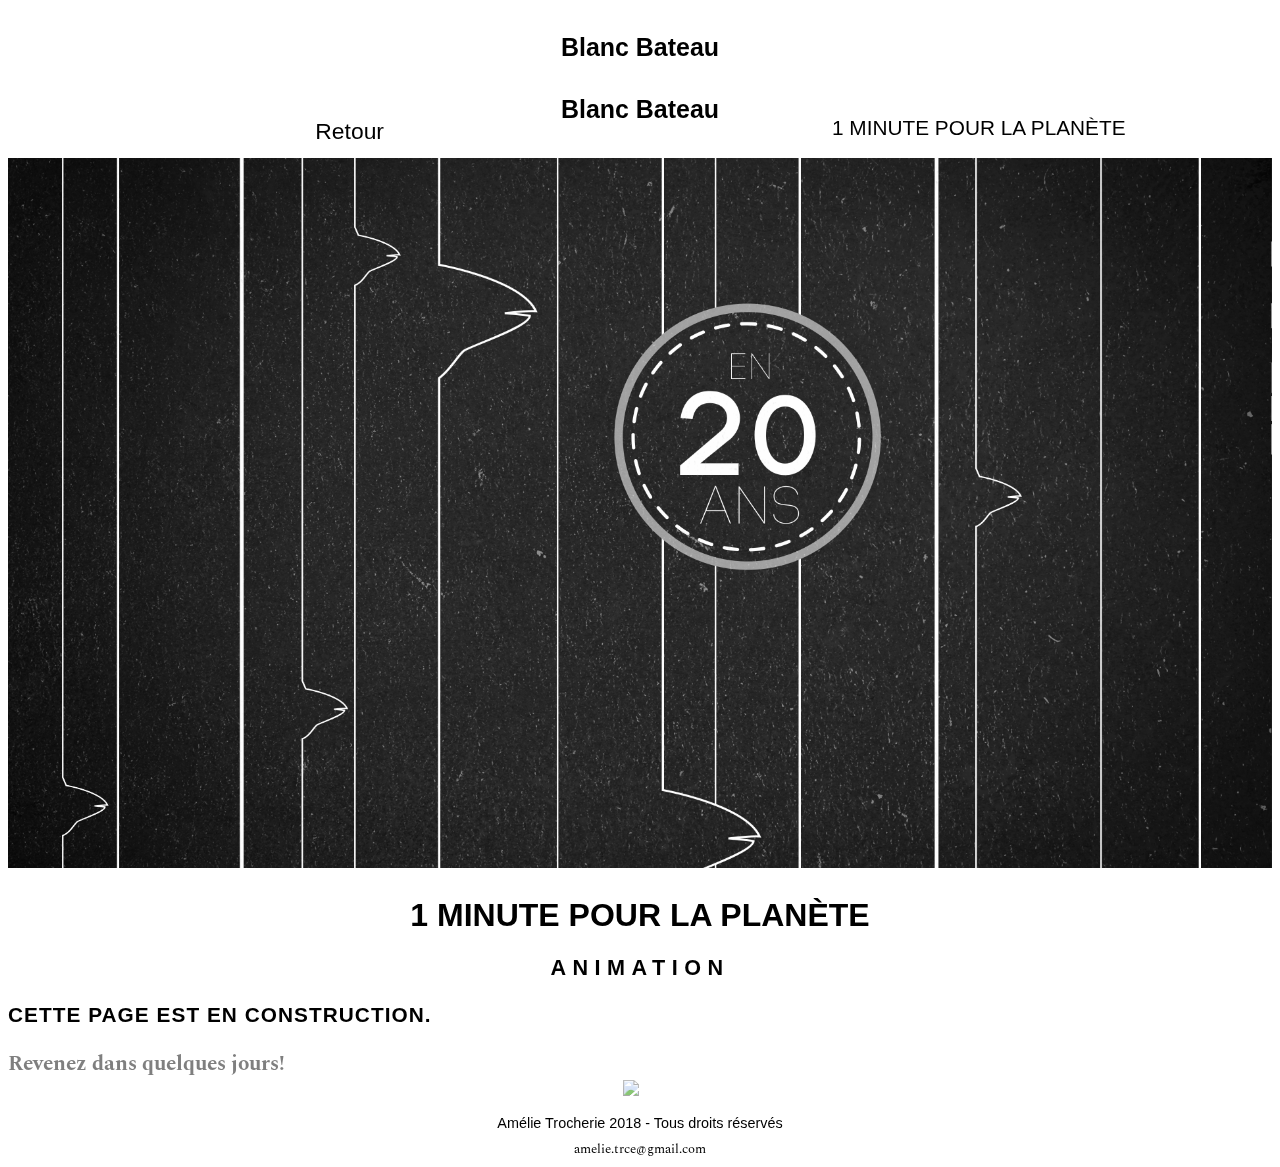
==== 1Minute.html @ 083e3f0c "Construction + cover" ====
<!DOCTYPE html>
<html lang="">

<head>
    <meta charset="utf-8">
    <meta name="viewport" content="width=device-width, initial-scale=1.0">
    <title>1 Minute pour la planète - Blanc Bateau - Portfolio Amélie Trocherie</title>
    <link href="https://fonts.googleapis.com/css?family=Spectral:300,700&amp;subset=latin-ext" rel="stylesheet">
    <script src="Java/jquery.min.js"></script>
    <script src="Java/jquery.mCustomScrollbar.concat.min.js"></script>
    <script src="Java/modernizr-custom.js"></script>
    <script src="Java/p5.min.js"></script>
    <script src="Java/p5.dom.min.js"></script>
    <script src="Java/p5.sound.min.js"></script>
    <link rel="stylesheet" href="CSS/Reset.css">
    <link rel="stylesheet" href="CSS/Normalize.css">
    <link rel="stylesheet" href="CSS/Font.css">
    <link rel="stylesheet" href="CSS/Colors.css">
    <link rel="stylesheet" href="CSS/Layout.css">
    <link rel="stylesheet" href="CSS/Style.css">
    <link rel="stylesheet" href="CSS/jquery.mCustomScrollbar.css" />


</head>

<body>
    <header>
        <h4>Blanc Bateau</h4>
        <div id="violet">
            <a href="index.html">
                <p id="retour">Retour</p>
            </a>
            <p id="titre">1 minute pour la planète</p>
            <h4>Blanc Bateau</h4>
        </div>
    </header>
    <div id="wrapper" class="minute">
        <article class="mCustomScrollbar" data-mcs-theme="minimal-dark">
            <div class="cover"><img src="Images/1Minute/Cover_1_minute.PNG"></div>
            <div class="banner">
                <h1>1 minute pour la planète</h1>
                <h3>Animation</h3>
            </div>
            <h2>Cette page est en construction. </h2>
            <p>Revenez dans quelques jours!</p>
        </article>

    </div>
    <div class="fleche"><img src="Images/FlecheScroll.svg"></div>
    <script src="Java/Scroll.js"></script>
    <script src="Java/algues.js"></script>
    <div id="holderG"></div>
    <div id="holderD"></div>

    <footer>
        <div class="textfoot">
            <p>Amélie Trocherie 2018 - Tous droits réservés</p>
        </div>
        <div class="textfoot">
            <p>amelie.trce@gmail.com</p>
        </div>
    </footer>
</body>

</html>
---- CSS/Style.css ----
html {
    font-size: 100%;
}

h1 {
    font-family: 'Canvas', 'Helvetica', 'Arial', monospace;
    font-size: 2em;
    text-align: center;
    text-transform: uppercase;
}

h2 {
    font-family: 'Coves', 'Helvetica', 'Arial', sans-serif;
    font-size: 1.3em;
    text-align: left;
    text-transform: uppercase;
    letter-spacing: 0.05em;
}

h3 {
    font-family: 'Coves', 'Helvetica', 'Arial', sans-serif;
    font-size: 1.35em;
    text-align: center;
    text-transform: uppercase;
    letter-spacing: 0.30em;
}

h4 {
    font-family: 'Canvas', 'Helvetica', 'Arial', monospace;
    font-size: 1.2em;
    text-align: center;
}

header {
    font-family: 'Coves', 'Helvetica', 'Arial', sans-serif;
    font-size: 1.3em;
}

footer {
    font-family: 'Coves', 'Helvetica', 'Arial', sans-serif;
    font-size: 0.9em;
    text-align: center;
}

.textfoot ~ .textfoot {
    font-family: 'Spectral';
    font-size: 0.89em;
    line-height: 0.7em
}

.mCustomScrollbar {
    /*border-radius:20px;*/
    /*-ms-overflow-style: none;*/
    /*IE 10+*/
    /*  Firefox*/
    font-family: 'Spectral', serif;
    font-weight: 300;
    text-align: left;
    font-size: 1em;
}

img {
    max-width: 100%;
}

.cover img {
    width: 100%;
        filter: grayscale(1);
        -webkit-filter: grayscale(1);
        -moz-filter: grayscale(1);
        -o-filter: grayscale(1);
        -ms-filter: grayscale(1);
    mix-blend-mode:multiply;
}

.fleche {
    opacity: 0.7;
    position: relative;
    bottom: 20px;
    width: 35px;
    margin-left: auto;
    margin-right: auto;
    height: 0;
}

#retour,
#titre {

    position: absolute;
    font-size: 1em;
}

#retour {
    right: 70%;
    font-size: 1.1em;
}

#titre {
    left: 65%;
    text-transform: uppercase;
}

a:hover {
    opacity: 0.6;
}

a {
    text-decoration: none;
    color: inherit;
}

.mCustomScrollbar p:first-of-type{
    font-weight: 700;
    font-size: 1.1em;
    text-align:justify;
    opacity: 0.5;
}

@media screen and (min-width:960px) {
    .mCustomScrollbar p {
        font-size: 115%;
    }
        .mCustomScrollbar p:first-of-type{
    font-size: 1.2em;
}
}

@media screen and (min-width:1200px) {
    article p {
        font-size: 125%;
    }
    .mCustomScrollbar p:first-of-type{
    font-size: 1.3em;
}
}

@media screen and (min-width:1600px) {
    .mCustomScrollbar {
        max-width: 1200px;
    }
}

@media screen and (max-width:600px),
@media handheld {
    #holderG,
    #holderD {
        display: none;
    }
    .mCustomScrollbar {
        max-width: 95%;
        margin: 0 auto 0 auto;
    }

    #retour {
        font-size: 0.8em;
        margin: 1em;
        right: 78%;
    }

    #titre {
        left: 80%;
        font-size: 0.5em;
        margin: 1em;
    }
    #violet {
        height: 50px;
        top: -50px;
    }
}
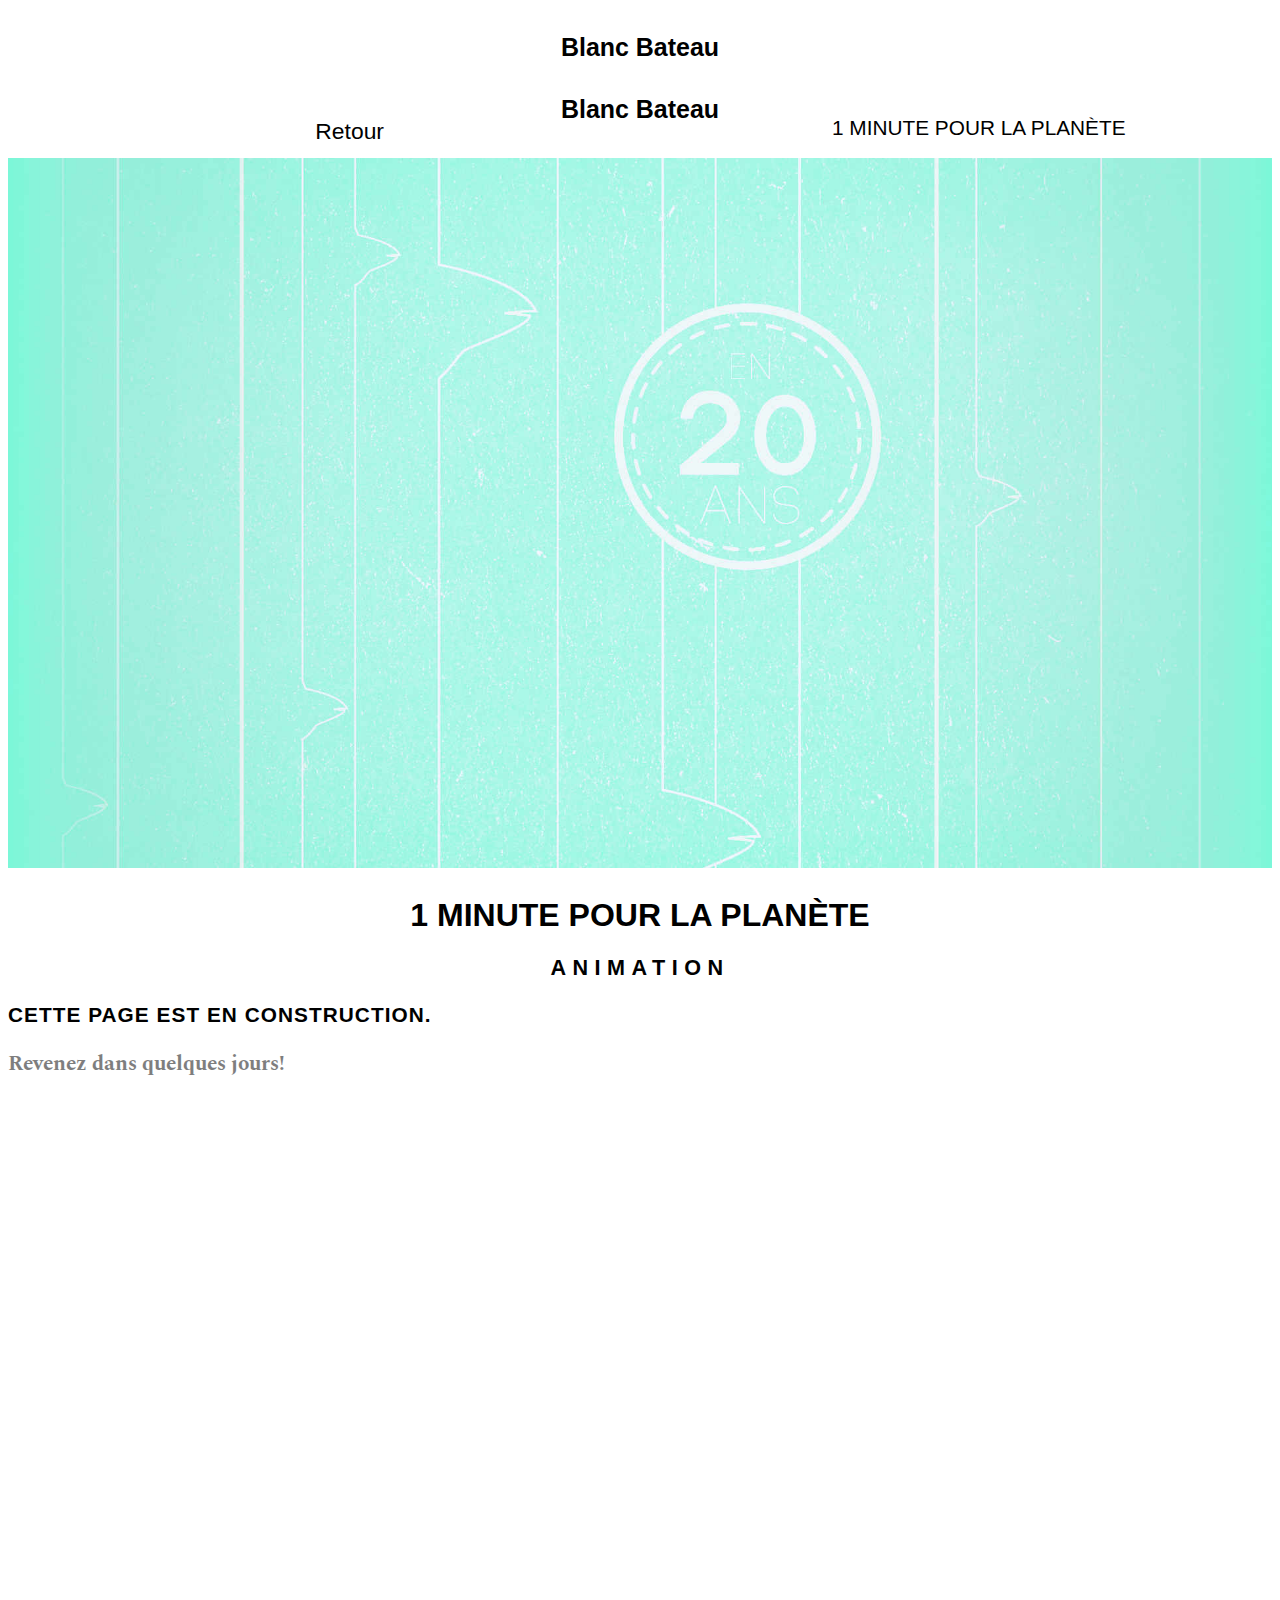
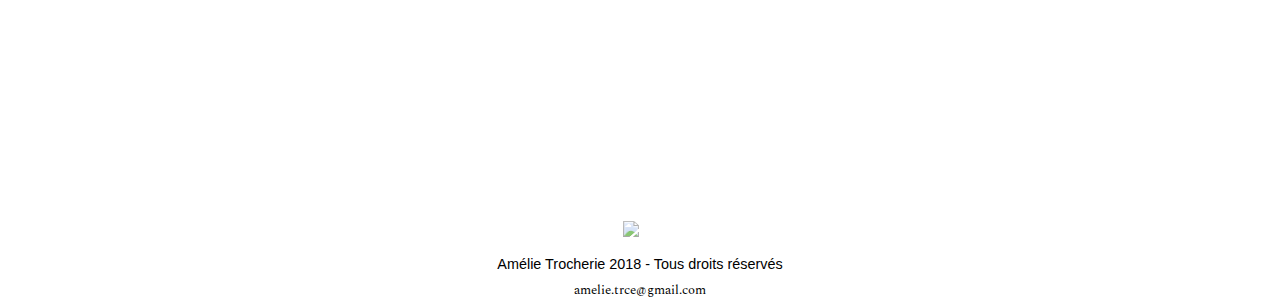
==== commit 0d745e67: "covers + video" ====
--- a/1Minute.html
+++ b/1Minute.html
@@ -36,13 +36,16 @@
     </header>
     <div id="wrapper" class="minute">
         <article class="mCustomScrollbar" data-mcs-theme="minimal-dark">
-            <div class="cover"><img src="Images/1Minute/Cover_1_minute.PNG"></div>
+            <div class="cover"><img src="Images/1Minute/Cover_1_minute.jpg"></div>
             <div class="banner">
                 <h1>1 minute pour la planète</h1>
                 <h3>Animation</h3>
             </div>
             <h2>Cette page est en construction. </h2>
             <p>Revenez dans quelques jours!</p>
+            <div class="videoContainer">
+                <iframe width="1200" height="675" src="https://www.youtube.com/embed/KAfN7Xlx-Oc?rel=0" frameborder="0" allow="autoplay; encrypted-media" allowfullscreen></iframe>
+            </div>
         </article>
 
     </div>
--- a/CSS/Style.css
+++ b/CSS/Style.css
@@ -59,18 +59,32 @@
     font-size: 1em;
 }
 
-img {
+img{
     max-width: 100%;
 }
 
+
+.videoContainer{
+    position: relative;
+    padding-bottom: 56.25%;
+    padding-top: 30px;
+    height: 0;
+    overflow: hidden;
+}
+
+.videoContainer iframe,
+.videoContainer object,
+.videoContainer embed,{
+    width: 100%;
+    height: 100%;
+    position: absolute;
+    top: 0;
+    left: 0;
+}
+
+
 .cover img {
     width: 100%;
-        filter: grayscale(1);
-        -webkit-filter: grayscale(1);
-        -moz-filter: grayscale(1);
-        -o-filter: grayscale(1);
-        -ms-filter: grayscale(1);
-    mix-blend-mode:multiply;
 }
 
 .fleche {
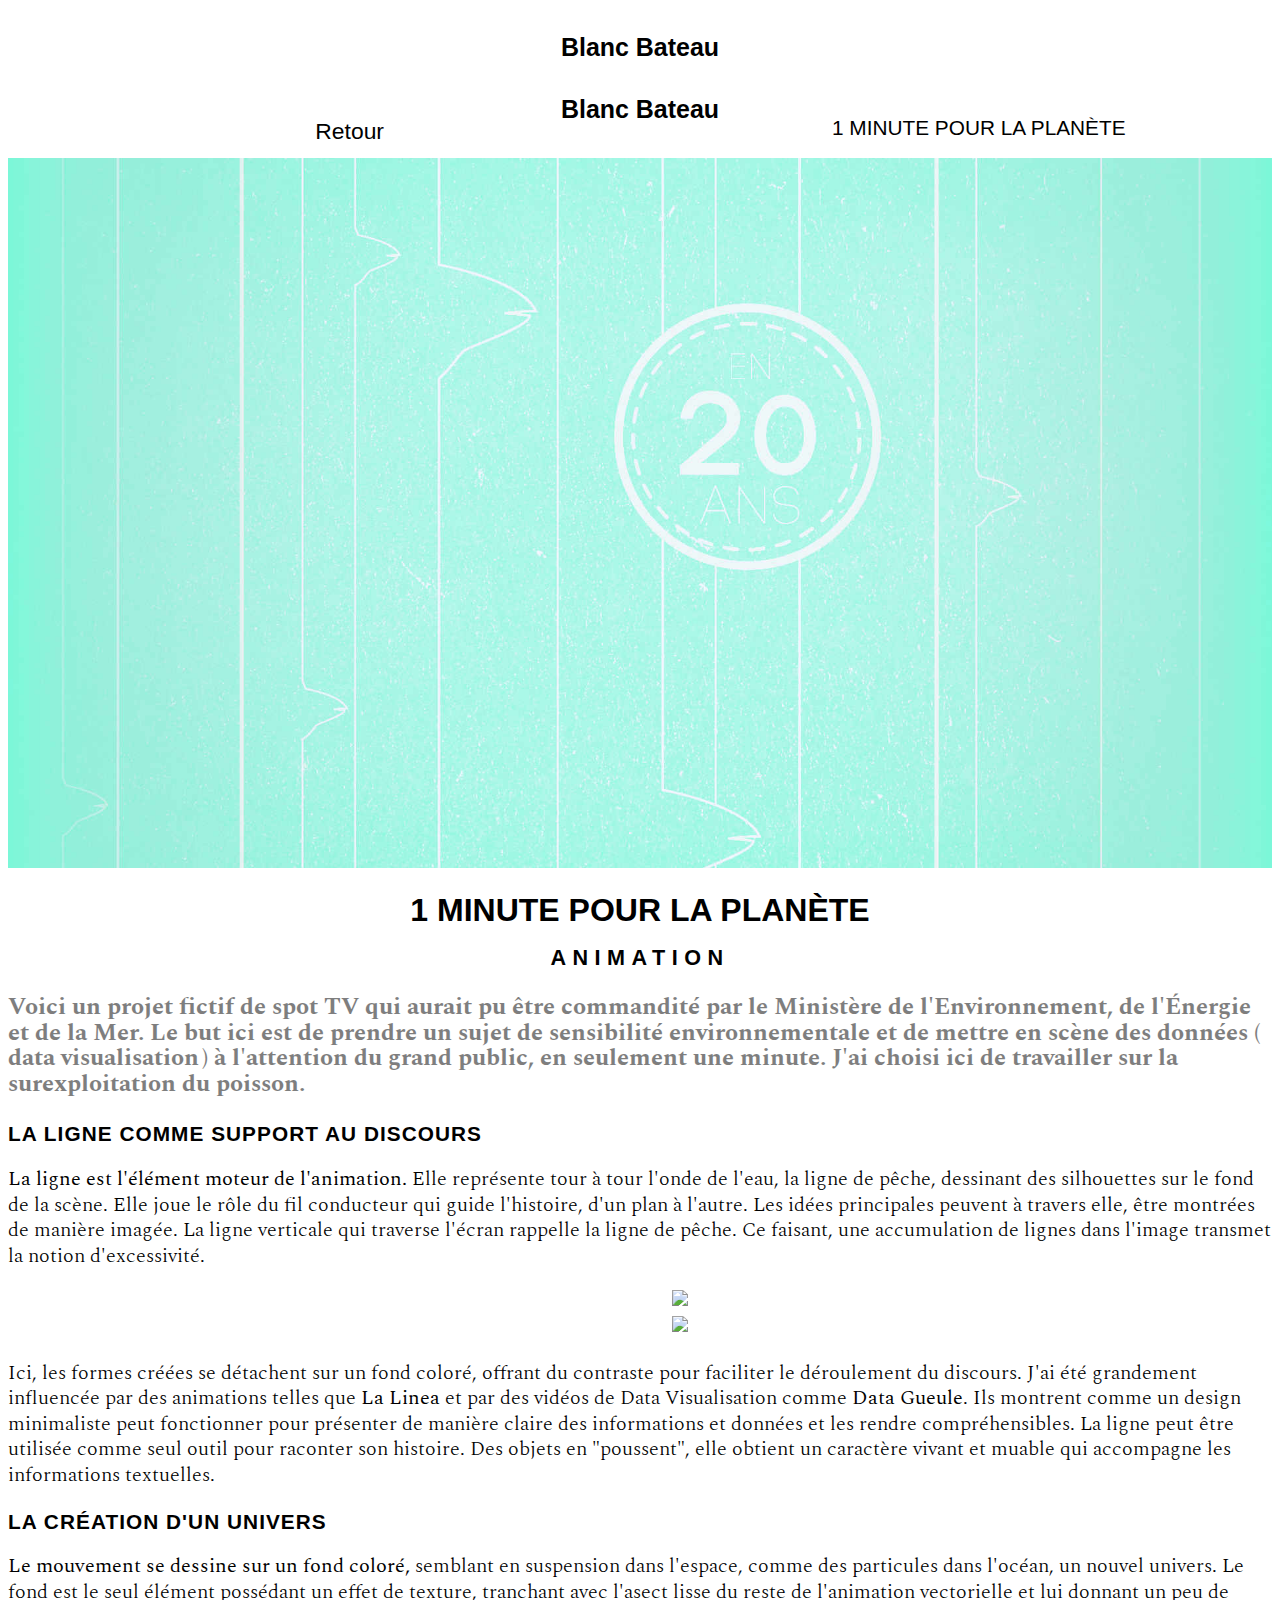
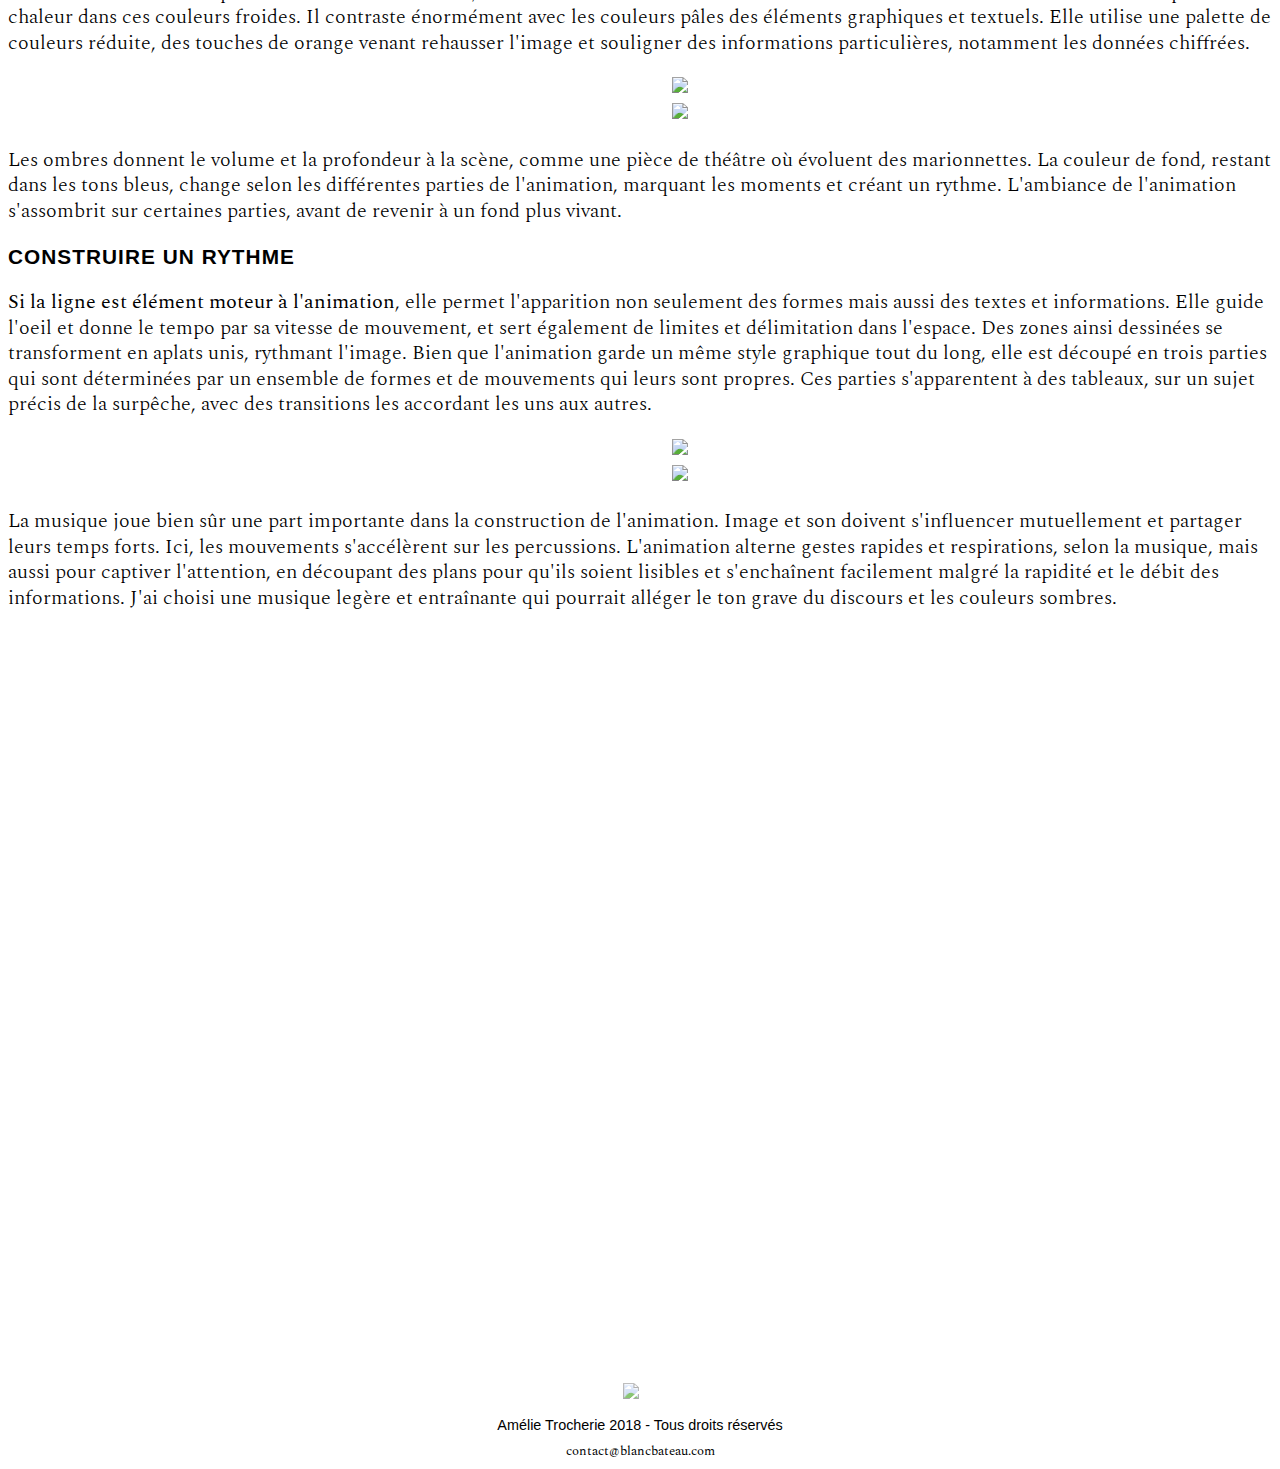
==== commit 041874e3: "finished 1minute page" ====
--- a/1Minute.html
+++ b/1Minute.html
@@ -41,10 +41,34 @@
                 <h1>1 minute pour la planète</h1>
                 <h3>Animation</h3>
             </div>
-            <h2>Cette page est en construction. </h2>
-            <p>Revenez dans quelques jours!</p>
+            <p>Voici un projet fictif de spot TV qui aurait pu être commandité par le Ministère de l'Environnement, de l'Énergie et de la Mer. Le but ici est de prendre un sujet de sensibilité environnementale et de mettre en scène des données ( data visualisation ) à l'attention du grand public, en seulement une minute. J'ai choisi ici de travailler sur la surexploitation du poisson.</p>
+
+            <h2>La ligne comme support au discours</h2>
+            <p><strong>La ligne est l'élément moteur de l'animation.</strong> Elle représente tour à tour l'onde de l'eau, la ligne de pêche, dessinant des silhouettes sur le fond de la scène. Elle joue le rôle du fil conducteur qui guide l'histoire, d'un plan à l'autre. Les idées principales peuvent à travers elle, être montrées de manière imagée. La ligne verticale qui traverse l'écran rappelle la ligne de pêche. Ce faisant, une accumulation de lignes dans l'image transmet la notion d'excessivité.</p>
+
+            <figure class="big"><img src="Images/1Minute/banc_poisson_peche_animation_minute_planete.jpg"></figure>
+            <figure class="big"><img src="Images/1Minute/recherches_ligne_poisson_silhouette_minute_planete.jpg"></figure>
+
+            <p>Ici, les formes créées se détachent sur un fond coloré, offrant du contraste pour faciliter le déroulement du discours. J'ai été grandement influencée par des animations telles que <strong><a href="http://www.allocine.fr/series/ficheserie_gen_cserie=4467.html">La Linea</a></strong> et par des vidéos de Data Visualisation comme <strong><a href="https://www.youtube.com/user/datagueule">Data Gueule</a></strong>. Ils montrent comme un design minimaliste peut fonctionner pour présenter de manière claire des informations et données et les rendre compréhensibles. La ligne peut être utilisée comme seul outil pour raconter son histoire. Des objets en "poussent", elle obtient un caractère vivant et muable qui accompagne les informations textuelles.</p>
+
+            <h2>La création d'un univers</h2>
+            <p><strong>Le mouvement se dessine sur un fond coloré,</strong> semblant en suspension dans l'espace, comme des particules dans l'océan, un nouvel univers. Le fond est le seul élément possédant un effet de texture, tranchant avec l'asect lisse du reste de l'animation vectorielle et lui donnant un peu de chaleur dans ces couleurs froides. Il contraste énormément avec les couleurs pâles des éléments graphiques et textuels. Elle utilise une palette de couleurs réduite, des touches de orange venant rehausser l'image et souligner des informations particulières, notamment les données chiffrées.</p>
+
+            <figure class="big"><img src="Images/1Minute/bateau_ligne_silhouette_animation_minute_planete.jpg"></figure>
+            <figure class="big"><img src="Images/1Minute/bateau_ligne_peche_animation_minute_planete.jpg"></figure>
+
+            <p>Les ombres donnent le volume et la profondeur à la scène, comme une pièce de théâtre où évoluent des marionnettes. La couleur de fond, restant dans les tons bleus, change selon les différentes parties de l'animation, marquant les moments et créant un rythme. L'ambiance de l'animation s'assombrit sur certaines parties, avant de revenir à un fond plus vivant.</p>
+
+            <h2>Construire un rythme</h2>
+            <p><strong>Si la ligne est élément moteur à l'animation</strong>, elle permet l'apparition non seulement des formes mais aussi des textes et informations. Elle guide l'oeil et donne le tempo par sa vitesse de mouvement, et sert également de limites et délimitation dans l'espace. Des zones ainsi dessinées se transforment en aplats unis, rythmant l'image. Bien que l'animation garde un même style graphique tout du long, elle est découpé en trois parties qui sont déterminées par un ensemble de formes et de mouvements qui leurs sont propres. Ces parties s'apparentent à des tableaux, sur un sujet précis de la surpêche, avec des transitions les accordant les uns aux autres.</p>
+
+            <figure class="big"><img src="Images/1Minute/scene2_poisson_animation_minute_planete.jpg"></figure>
+            <figure class="big"><img src="Images/1Minute/poisson_menace_animation_minute_planete.jpg"></figure>
+
+            <p>La musique joue bien sûr une part importante dans la construction de l'animation. Image et son doivent s'influencer mutuellement et partager leurs temps forts. Ici, les mouvements s'accélèrent sur les percussions. L'animation alterne gestes rapides et respirations, selon la musique, mais aussi pour captiver l'attention, en découpant des plans pour qu'ils soient lisibles et s'enchaînent facilement malgré la rapidité et le débit des informations. J'ai choisi une musique legère et entraînante qui pourrait alléger le ton grave du discours et les couleurs sombres.</p>
+
             <div class="videoContainer">
-                <iframe width="1200" height="675" src="https://www.youtube.com/embed/KAfN7Xlx-Oc?rel=0" frameborder="0" allow="autoplay; encrypted-media" allowfullscreen></iframe>
+                <iframe src="https://www.youtube.com/embed/KAfN7Xlx-Oc?rel=0" frameborder="0" allowfullscreen></iframe>
             </div>
         </article>
 
@@ -60,7 +84,7 @@
             <p>Amélie Trocherie 2018 - Tous droits réservés</p>
         </div>
         <div class="textfoot">
-            <p>amelie.trce@gmail.com</p>
+            <p>contact@blancbateau.com</p>
         </div>
     </footer>
 </body>
--- a/CSS/Style.css
+++ b/CSS/Style.css
@@ -45,7 +45,7 @@
 .textfoot ~ .textfoot {
     font-family: 'Spectral';
     font-size: 0.89em;
-    line-height: 0.7em
+    line-height: 0.7em;
 }
 
 .mCustomScrollbar {
@@ -57,31 +57,31 @@
     font-weight: 300;
     text-align: left;
     font-size: 1em;
-}
-
-img{
+    line-height: 1.3em;
+}
+
+img {
     max-width: 100%;
 }
 
-
-.videoContainer{
+.videoContainer {
     position: relative;
     padding-bottom: 56.25%;
     padding-top: 30px;
     height: 0;
     overflow: hidden;
+    margin-bottom: 30px;
 }
 
 .videoContainer iframe,
 .videoContainer object,
-.videoContainer embed,{
+.videoContainer embed {
     width: 100%;
     height: 100%;
     position: absolute;
     top: 0;
     left: 0;
 }
-
 
 .cover img {
     width: 100%;
@@ -123,38 +123,92 @@
     color: inherit;
 }
 
-.mCustomScrollbar p:first-of-type{
+.mCustomScrollbar p:first-of-type {
     font-weight: 700;
-    font-size: 1.1em;
-    text-align:justify;
+    font-size: 1.2em;
     opacity: 0.5;
 }
 
+figure.figtitre {
+    float: left;
+    height: 65vh;
+    width: auto;
+    margin: 2em 4em 2em 4em;
+    box-sizing: border-box;
+}
+
+figure.vertical {
+    height: 85vh;
+    width: auto;
+    text-align: center;
+    padding-left: auto;
+    padding-right: auto;
+    margin-top: 80px;
+    margin-bottom: 80px;
+}
+
+figure.gauche {
+    float: left;
+    height: auto;
+    width: 25%;
+    margin: 1em 2em 1em 4em;
+    box-sizing: border-box;
+}
+
+figure.droite {
+    float: right;
+    margin: 1em 4em 1em 2em;
+    box-sizing: border-box;
+    height: auto;
+    width: 10%;
+}
+
+figure.big {
+    text-align: center;
+    width: 100%;
+    padding-left: auto;
+    padding-right: auto;
+    margin-top: 0;
+    margin-bottom: 0;
+}
+
+.typotitre {
+
+    width: auto;
+    height: 100%;
+}
+
 @media screen and (min-width:960px) {
+    .mCustomScrollbar {
+        line-height: 1.6em;
+    }
     .mCustomScrollbar p {
         font-size: 115%;
     }
-        .mCustomScrollbar p:first-of-type{
-    font-size: 1.2em;
-}
+    .mCustomScrollbar p:first-of-type {
+        font-size: 1.2em;
+    }
 }
 
 @media screen and (min-width:1200px) {
-    article p {
+    .mCustomScrollbar p {
         font-size: 125%;
     }
-    .mCustomScrollbar p:first-of-type{
-    font-size: 1.3em;
-}
-}
-
-@media screen and (min-width:1600px) {
+    .mCustomScrollbar p:first-of-type {
+        font-size: 1.5em;
+    }
+}
+
+@media screen and (min-width:1333px) {
     .mCustomScrollbar {
-        max-width: 1200px;
-    }
-}
-
-@media screen and (max-width:600px),
+        max-width: 1000px;
+    }
+    .mCustomScrollbar p {
+        font-size: 135%;
+    }
+}
+
+@media screen and (max-width:620px),
 @media handheld {
     #holderG,
     #holderD {
@@ -165,6 +219,10 @@
         margin: 0 auto 0 auto;
     }
 
+    .mCustomScrollbar p {
+        margin: 20px 3% 20px 3%;
+    }
+
     #retour {
         font-size: 0.8em;
         margin: 1em;
@@ -176,8 +234,22 @@
         font-size: 0.5em;
         margin: 1em;
     }
+    
     #violet {
         height: 50px;
         top: -50px;
     }
-}
+    
+    figure.big{
+        margin-top: 0;
+        margin-bottom: 0;
+    }
+    
+    figure.figtitre{
+        margin: 1em 1em 1em 1em;
+    }
+    
+    h1{
+        font-size: 1.29em;
+    }
+}
